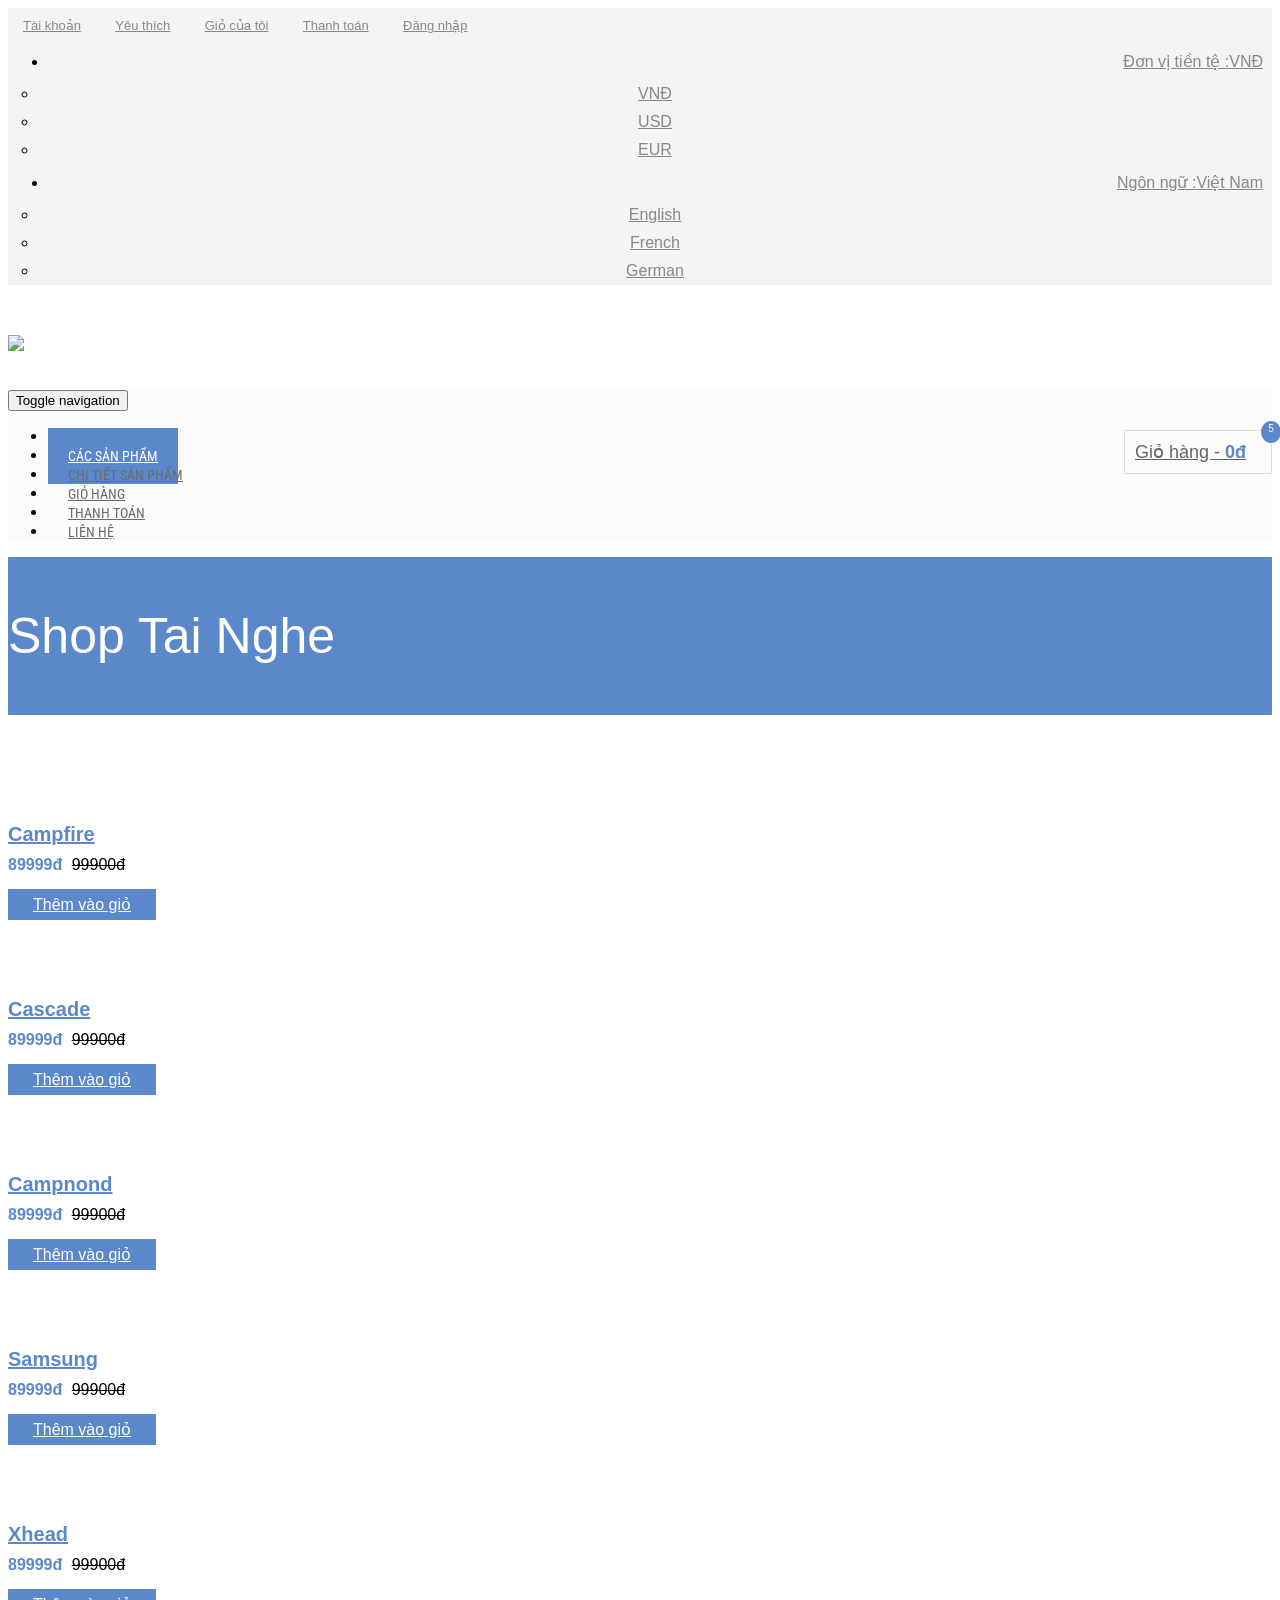
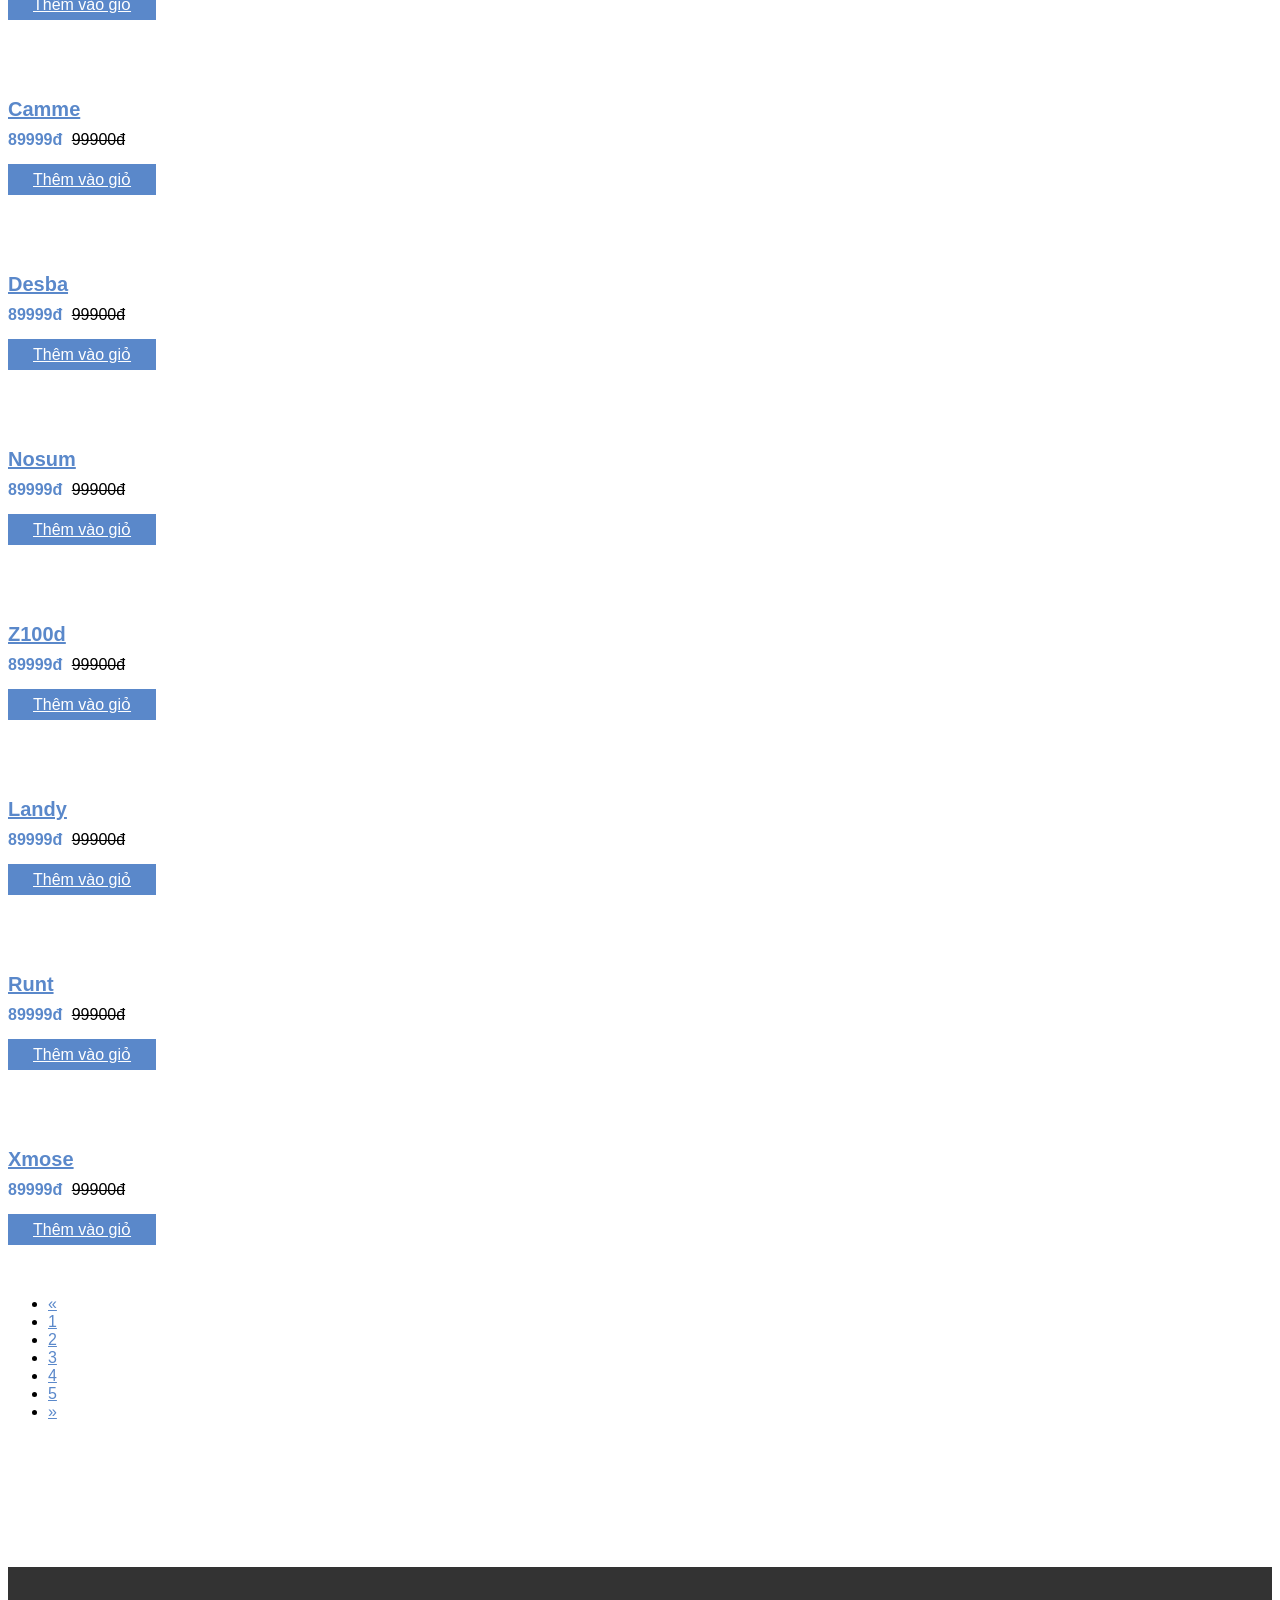
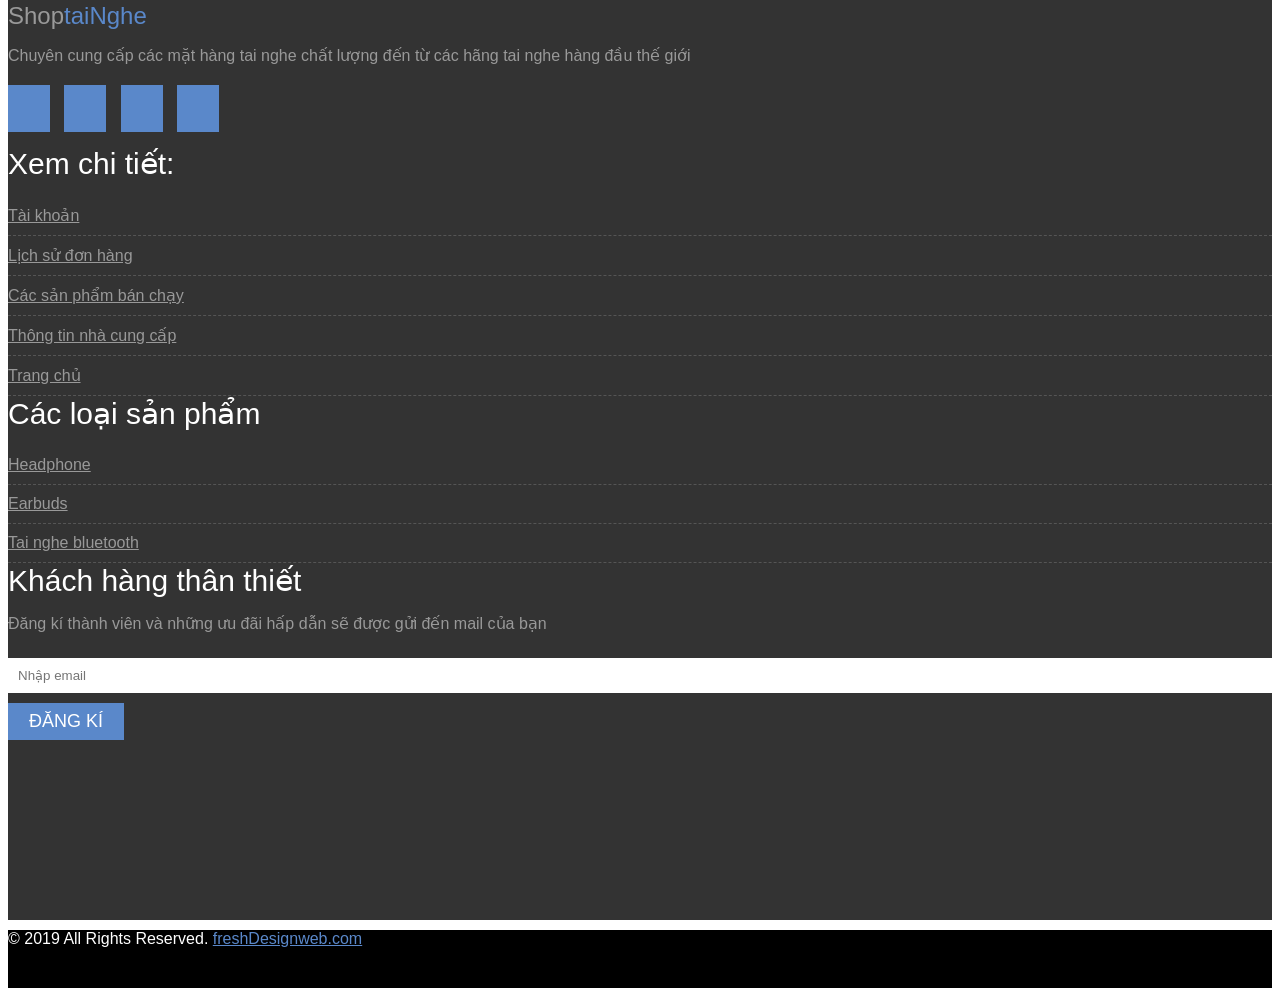
==== shop.html @ 5f7c7c18 "update name shop & create cartjs" ====
<!DOCTYPE html>
<!--
	ustora by freshdesignweb.com
	Twitter: https://twitter.com/freshdesignweb
	URL: https://www.freshdesignweb.com/ustora/
-->
<html lang="en">
  <head>
    <meta charset="utf-8">
    <meta http-equiv="X-UA-Compatible" content="IE=edge">
    <meta name="viewport" content="width=device-width, initial-scale=1">
    <title>Shop Tai Nghe</title>
    
    <!-- Google Fonts -->
    <link href='http://fonts.googleapis.com/css?family=Titillium+Web:400,200,300,700,600' rel='stylesheet' type='text/css'>
    <link href='http://fonts.googleapis.com/css?family=Roboto+Condensed:400,700,300' rel='stylesheet' type='text/css'>
    <link href='http://fonts.googleapis.com/css?family=Raleway:400,100' rel='stylesheet' type='text/css'>
    
    <!-- Bootstrap -->
    <link rel="stylesheet" href="css/bootstrap.min.css">
    
    <!-- Font Awesome -->
    <link rel="stylesheet" href="css/font-awesome.min.css">
    
    <!-- Custom CSS -->
    <link rel="stylesheet" href="css/owl.carousel.css">
    <link rel="stylesheet" href="style.css">
    <link rel="stylesheet" href="css/responsive.css">

    <!-- HTML5 shim and Respond.js for IE8 support of HTML5 elements and media queries -->
    <!-- WARNING: Respond.js doesn't work if you view the page via file:// -->
    <!--[if lt IE 9]>
      <script src="https://oss.maxcdn.com/html5shiv/3.7.2/html5shiv.min.js"></script>
      <script src="https://oss.maxcdn.com/respond/1.4.2/respond.min.js"></script>
    <[endif]-->
  </head>
  <body>
   
    <div class="header-area">
        <div class="container">
            <div class="row">
                <div class="col-md-8">
                    <div class="user-menu">
                        <ul>
                            <li><a href="#"><i class="fa fa-user"></i> Tài khoản</a></li>
                            <li><a href="#"><i class="fa fa-heart"></i>Yêu thích</a></li>
                            <li><a href="cart.html"><i class="fa fa-user"></i>Giỏ của tôi</a></li>
                            <li><a href="checkout.html"><i class="fa fa-user"></i> Thanh toán</a></li>
                            <li><a href="#"><i class="fa fa-user"></i> Đăng nhập</a></li>
                        </ul>
                    </div>
                </div>
                
                <div class="col-md-4">
                    <div class="header-right">
                        <ul class="list-unstyled list-inline">
                            <li class="dropdown dropdown-small">
                                <a data-toggle="dropdown" data-hover="dropdown" class="dropdown-toggle" href="#"><span class="key">Đơn vị tiền tệ :</span><span class="value">VNĐ </span><b class="caret"></b></a>
                                <ul class="dropdown-menu">
                                    <li><a href="#">VNĐ</a></li>
                                    <li><a href="#">USD</a></li>
                                    <li><a href="#">EUR</a></li>
                                </ul>
                            </li>

                            <li class="dropdown dropdown-small">
                                <a data-toggle="dropdown" data-hover="dropdown" class="dropdown-toggle" href="#"><span class="key">Ngôn ngữ :</span><span class="value">Việt Nam </span><b class="caret"></b></a>
                                <ul class="dropdown-menu">
                                    <li><a href="#">English</a></li>
                                    <li><a href="#">French</a></li>
                                    <li><a href="#">German</a></li>
                                </ul>
                            </li>
                        </ul>
                    </div>
                </div>
            </div>
        </div>
    </div> <!-- End header area -->
    
    <div class="site-branding-area">
        <div class="container">
            <div class="row">
                <div class="col-sm-6">
                    <div class="logo">
                        <h1><a href="./"><img src="img/logo.png"></a></h1>
                    </div>
                </div>
                
                <div class="col-sm-6">
                    <div class="shopping-item">
                        <a href="cart.html">Giỏ hàng - <span class="cart-amunt">0đ</span> <i class="fa fa-shopping-cart"></i> <span class="product-count">5</span></a>
                    </div>
                </div>
            </div>
        </div>
    </div> <!-- End site branding area -->
    
    <div class="mainmenu-area">
        <div class="container">
            <div class="row">
                <div class="navbar-header">
                    <button type="button" class="navbar-toggle" data-toggle="collapse" data-target=".navbar-collapse">
                        <span class="sr-only">Toggle navigation</span>
                        <span class="icon-bar"></span>
                        <span class="icon-bar"></span>
                        <span class="icon-bar"></span>
                    </button>
                </div> 
                <div class="navbar-collapse collapse">
                    <ul class="nav navbar-nav">
                        <li><a href="index.html">Trang chủ</a></li>
                        <li class="active"><a href="shop.html">Các sản phẩm</a></li>
                        <li><a href="single-product.html">Chi tiết Sản phẩm</a></li>
                        <li><a href="cart.html">Giỏ hàng</a></li>
                        <li><a href="checkout.html">Thanh toán</a></li>
                        <li><a href="contact.html">Liên hệ</a></li>
                    </ul>
                </div>  
            </div>
        </div>
    </div> <!-- End mainmenu area -->
    
    <div class="product-big-title-area">
        <div class="container">
            <div class="row">
                <div class="col-md-12">
                    <div class="product-bit-title text-center">
                        <h2>Shop Tai Nghe</h2>
                    </div>
                </div>
            </div>
        </div>
    </div>
    
    
    <div class="single-product-area">
        <div class="zigzag-bottom"></div>
        <div class="container">
            <div class="row">
                <div class="col-md-3 col-sm-6">
                    <div class="single-shop-product">
                        <div class="product-upper">
                            <img src="imgs/headphone2.jpg" alt="">
                        </div>
                        <h2><a href="">Campfire</a></h2>
                        <div class="product-carousel-price">
                            <ins>89999đ</ins> <del>99900đ</del>
                        </div>  
                        
                        <div class="product-option-shop">
                            <a class="add_to_cart_button" data-name="Campfire" data-price="89999" data-quantity="1" data-product_sku="" data-product_id="70" rel="nofollow" href="/canvas/shop/?add-to-cart=70">Thêm vào giỏ</a>
                        </div>                       
                    </div>
                </div>
                <div class="col-md-3 col-sm-6">
                    <div class="single-shop-product">
                        <div class="product-upper">
                            <img src="imgs/headphone1.jpg" alt="">
                        </div>
                        <h2><a href="">Cascade</a></h2>
                        <div class="product-carousel-price">
                            <ins>89999đ</ins> <del>99900đ</del>
                        </div>  
                        
                        <div class="product-option-shop">
                             <a class="add_to_cart_button" data-name="Cascade" data-price="89999" data-quantity="1" data-product_sku="" data-product_id="70" rel="nofollow" href="/canvas/shop/?add-to-cart=70">Thêm vào giỏ</a>
                        </div>                       
                    </div>
                </div>
                <div class="col-md-3 col-sm-6">
                    <div class="single-shop-product">
                        <div class="product-upper">
                            <img src="imgs/headphone3.jpg" alt="">
                        </div>
                        <h2><a href="">Campnond</a></h2>
                        <div class="product-carousel-price">
                            <ins>89999đ</ins> <del>99900đ</del>
                        </div>  
                        
                        <div class="product-option-shop">
                             <a class="add_to_cart_button" data-name="Campnond" data-price="89999" data-quantity="1" data-product_sku="" data-product_id="70" rel="nofollow" href="/canvas/shop/?add-to-cart=70">Thêm vào giỏ</a>
                        </div>                       
                    </div>
                </div>
                <div class="col-md-3 col-sm-6">
                    <div class="single-shop-product">
                        <div class="product-upper">
                            <img src="imgs/headphone4.jpg" alt="">
                        </div>
                        <h2><a href="">Samsung</a></h2>
                        <div class="product-carousel-price">
                            <ins>89999đ</ins> <del>99900đ</del>
                        </div>  
                        
                        <div class="product-option-shop">
                             <a class="add_to_cart_button" data-name="Samsung" data-price="89999" data-quantity="1" data-product_sku="" data-product_id="70" rel="nofollow" href="/canvas/shop/?add-to-cart=70">Thêm vào giỏ</a>
                        </div>                       
                    </div>
                </div>
                <div class="col-md-3 col-sm-6">
                    <div class="single-shop-product">
                        <div class="product-upper">
                            <img src="imgs/headphone2.jpg" alt="">
                        </div>
                        <h2><a href="">Xhead</a></h2>
                        <div class="product-carousel-price">
                            <ins>89999đ</ins> <del>99900đ</del>
                        </div>  
                        
                        <div class="product-option-shop">
                             <a class="add_to_cart_button" data-name="Xhead" data-price="89999" data-quantity="1" data-product_sku="" data-product_id="70" rel="nofollow" href="/canvas/shop/?add-to-cart=70">Thêm vào giỏ</a>
                        </div>                       
                    </div>
                </div>
                <div class="col-md-3 col-sm-6">
                    <div class="single-shop-product">
                        <div class="product-upper">
                            <img src="imgs/headphone1.jpg" alt="">
                        </div>
                        <h2><a href="">Camme</a></h2>
                        <div class="product-carousel-price">
                            <ins>89999đ</ins> <del>99900đ</del>
                        </div>  
                        
                        <div class="product-option-shop">
                             <a class="add_to_cart_button" data-name="Camme" data-price="89999" data-quantity="1" data-product_sku="" data-product_id="70" rel="nofollow" href="/canvas/shop/?add-to-cart=70">Thêm vào giỏ</a>
                        </div>                       
                    </div>
                </div>
                <div class="col-md-3 col-sm-6">
                    <div class="single-shop-product">
                        <div class="product-upper">
                            <img src="imgs/headphone3.jpg" alt="">
                        </div>
                        <h2><a href="">Desba</a></h2>
                        <div class="product-carousel-price">
                            <ins>89999đ</ins> <del>99900đ</del>
                        </div>  
                        
                        <div class="product-option-shop">
                             <a class="add_to_cart_button" data-name="Desba" data-price="89999" data-quantity="1" data-product_sku="" data-product_id="70" rel="nofollow" href="/canvas/shop/?add-to-cart=70">Thêm vào giỏ</a>
                        </div>                       
                    </div>
                </div>
                <div class="col-md-3 col-sm-6">
                    <div class="single-shop-product">
                        <div class="product-upper">
                            <img src="imgs/headphone4.jpg" alt="">
                        </div>
                        <h2><a href="">Nosum</a></h2>
                        <div class="product-carousel-price">
                            <ins>89999đ</ins> <del>99900đ</del>
                        </div>  
                        
                        <div class="product-option-shop">
                             <a class="add_to_cart_button" data-name="Nosum" data-price="89999" data-quantity="1" data-product_sku="" data-product_id="70" rel="nofollow" href="/canvas/shop/?add-to-cart=70">Thêm vào giỏ</a>
                        </div>                       
                    </div>
                </div>
                <div class="col-md-3 col-sm-6">
                    <div class="single-shop-product">
                        <div class="product-upper">
                            <img src="imgs/headphone2.jpg" alt="">
                        </div>
                        <h2><a href="">Z100d</a></h2>
                        <div class="product-carousel-price">
                            <ins>89999đ</ins> <del>99900đ</del>
                        </div>  
                        
                        <div class="product-option-shop">
                             <a class="add_to_cart_button" data-name="Z100d" data-price="89999" data-quantity="1" data-product_sku="" data-product_id="70" rel="nofollow" href="/canvas/shop/?add-to-cart=70">Thêm vào giỏ</a>
                        </div>                       
                    </div>
                </div>
                <div class="col-md-3 col-sm-6">
                    <div class="single-shop-product">
                        <div class="product-upper">
                            <img src="imgs/headphone1.jpg" alt="">
                        </div>
                        <h2><a href="">Landy</a></h2>
                        <div class="product-carousel-price">
                            <ins>89999đ</ins> <del>99900đ</del>
                        </div>  
                        
                        <div class="product-option-shop">
                             <a class="add_to_cart_button" data-name="Landy" data-price="89999" data-quantity="1" data-product_sku="" data-product_id="70" rel="nofollow" href="/canvas/shop/?add-to-cart=70">Thêm vào giỏ</a>
                        </div>                       
                    </div>
                </div>
                <div class="col-md-3 col-sm-6">
                    <div class="single-shop-product">
                        <div class="product-upper">
                            <img src="imgs/headphone3.jpg" alt="">
                        </div>
                        <h2><a href="">Runt</a></h2>
                        <div class="product-carousel-price">
                            <ins>89999đ</ins> <del>99900đ</del>
                        </div>  
                        
                        <div class="product-option-shop">
                             <a class="add_to_cart_button" data-name="Runt" data-price="89999" data-quantity="1" data-product_sku="" data-product_id="70" rel="nofollow" href="/canvas/shop/?add-to-cart=70">Thêm vào giỏ</a>
                        </div>                       
                    </div>
                </div>
                <div class="col-md-3 col-sm-6">
                    <div class="single-shop-product">
                        <div class="product-upper">
                            <img src="imgs/headphone4.jpg" alt="">
                        </div>
                        <h2><a href="">Xmose</a></h2>
                        <div class="product-carousel-price">
                            <ins>89999đ</ins> <del>99900đ</del>
                        </div>  
                        
                        <div class="product-option-shop">
                             <a class="add_to_cart_button" data-name="Xmose" data-price="89999" data-quantity="1" data-product_sku="" data-product_id="70" rel="nofollow" href="/canvas/shop/?add-to-cart=70">Thêm vào giỏ</a>
                        </div>                       
                    </div>
                </div>
            </div>
            
            <div class="row">
                <div class="col-md-12">
                    <div class="product-pagination text-center">
                        <nav>
                          <ul class="pagination">
                            <li>
                              <a href="#" aria-label="Previous">
                                <span aria-hidden="true">&laquo;</span>
                              </a>
                            </li>
                            <li><a href="#">1</a></li>
                            <li><a href="#">2</a></li>
                            <li><a href="#">3</a></li>
                            <li><a href="#">4</a></li>
                            <li><a href="#">5</a></li>
                            <li>
                              <a href="#" aria-label="Next">
                                <span aria-hidden="true">&raquo;</span>
                              </a>
                            </li>
                          </ul>
                        </nav>                        
                    </div>
                </div>
            </div>
        </div>
    </div>


    <div class="footer-top-area">
        <div class="zigzag-bottom"></div>
        <div class="container">
            <div class="row">
                <div class="col-md-3 col-sm-6">
                    <div class="footer-about-us">
                        <h2>Shop<span>taiNghe</span></h2>
                        <p>Chuyên cung cấp các mặt hàng tai nghe chất lượng đến từ các hãng tai nghe hàng đầu thế giới</p>
                        <div class="footer-social">
                            <a href="#" target="_blank"><i class="fa fa-facebook"></i></a>
                            <a href="#" target="_blank"><i class="fa fa-twitter"></i></a>
                            <a href="#" target="_blank"><i class="fa fa-youtube"></i></a>
                            <a href="#" target="_blank"><i class="fa fa-linkedin"></i></a>
                        </div>
                    </div>
                </div>
                
                <div class="col-md-3 col-sm-6">
                    <div class="footer-menu">
                        <h2 class="footer-wid-title">Xem chi tiết: </h2>
                        <ul>
                            <li><a href="#">Tài khoản</a></li>
                            <li><a href="#">Lịch sử đơn hàng</a></li>
                            <li><a href="#">Các sản phẩm bán chạy</a></li>
                            <li><a href="#">Thông tin nhà cung cấp</a></li>
                            <li><a href="#">Trang chủ</a></li>
                        </ul>                        
                    </div>
                </div>
                
                <div class="col-md-3 col-sm-6">
                    <div class="footer-menu">
                        <h2 class="footer-wid-title">Các loại sản phẩm</h2>
                        <ul>
                            <li><a href="#">Headphone</a></li>
                            <li><a href="#">Earbuds</a></li> 
                            <li><a href="">Tai nghe bluetooth</a></li>                           
                        </ul>                        
                    </div>
                </div>
                
                <div class="col-md-3 col-sm-6">
                    <div class="footer-newsletter">
                        <h2 class="footer-wid-title">Khách hàng thân thiết</h2>
                        <p>Đăng kí thành viên và những ưu đãi hấp dẫn sẽ được gửi đến mail của bạn</p>
                        <div class="newsletter-form">
                            <form action="#">
                                <input type="email" placeholder="Nhập email">
                                <input type="submit" value="Đăng kí">
                            </form>
                        </div>
                    </div>
                </div>
            </div>
        </div>
    </div> <!-- End footer top area -->
    
    <div class="footer-bottom-area">
        <div class="container">
            <div class="row">
                <div class="col-md-8">
                    <div class="copyright">
                       <p>&copy; 2019 All Rights Reserved. <a href="http://www.freshdesignweb.com" target="_blank">freshDesignweb.com</a></p>
                    </div>
                </div>
                
                <div class="col-md-4">
                    <div class="footer-card-icon">
                        <i class="fa fa-cc-discover"></i>
                        <i class="fa fa-cc-mastercard"></i>
                        <i class="fa fa-cc-paypal"></i>
                        <i class="fa fa-cc-visa"></i>
                    </div>
                </div>
            </div>
        </div>
    </div>
   
    <!-- Latest jQuery form server -->
    <script src="https://code.jquery.com/jquery.min.js"></script>
    
    <!-- Bootstrap JS form CDN -->
    <script src="http://maxcdn.bootstrapcdn.com/bootstrap/3.2.0/js/bootstrap.min.js"></script>
    
    <!-- jQuery sticky menu -->
    <script src="js/owl.carousel.min.js"></script>
    <script src="js/jquery.sticky.js"></script>
    
    <!-- jQuery easing -->
    <script src="js/jquery.easing.1.3.min.js"></script>
    
    <!-- Main Script -->
    <script src="js/main.js"></script>
     <script src="js/shopcart.js"></script>
  </body>
</html>
---- style.css ----
.floatleft { float: left }
.floatright { float: right }
.alignleft {
    float: left;
    margin-right: 15px;
}
.alignright {
    float: right;
    margin-left: 15px;
}
.aligncenter {
    display: block;
    margin: 0 auto 15px;
}
a:focus { outline: 0px solid }
img {
    max-width: 100%;
    height: auto;
}
.fix { overflow: hidden }
h1,
h2,
h3,
h4,
h5,
h6 {
    margin: 0 0 15px;
}
body { font-family:Arial, Helvetica, sans-serif; }



.header-area {
    background: none repeat scroll 0 0 #f4f4f4;
}
.header-area a {
    color: #888;
}
.user-menu ul {
    list-style: outside none none;
    margin: 0;
    padding: 0;
}
.user-menu li {
    display: inline-block;
}
.user-menu li a {
    display: block;
    font-size: 13px;
    margin-right: 5px;
    padding: 10px;
}
.user-menu li a i.fa {
    margin-right: 5px;
}
.header-right ul.list-inline {
    margin: 0;
    text-align: right;
}
.header-right ul.list-inline li a {
    display: block;
    padding: 9px;
}
.header-right ul.list-inline li ul a {
    padding: 5px 15px;
}
.header-right ul.list-inline li ul {
    border: medium none;
    border-radius: 0;
    left: 50%;
    margin-left: -50px;
    min-width: 100px;
    text-align: center;
}

.mainmenu-area {background: none repeat scroll 0 0 #fbfbfb;
font-family: "Roboto Condensed",sans-serif;
text-transform: uppercase;
width: 100%;
z-index: 999;}



.logo h1 {
    font-size: 40px;
    margin: 30px 0;font-weight: 400;
}
.logo h1 a {
    color: #999;
}
.logo h1 a:hover {text-decoration: none;opacity: .7}
.logo h1 a span {
    color: #5a88ca;
}
.shopping-item {
    border: 1px solid #ddd;
    float: right;
    font-size: 18px;
    margin-top: 40px;
    padding: 10px;
    position: relative;
}
.shopping-item a {
    color: #666;
}
.cart-amunt {
    color: #5a88ca;
    font-weight: 700;
}
.product-count {
    background: none repeat scroll 0 0 #5a88ca;
    border-radius: 50%;
    color: #fff;
    display: inline-block;
    font-size: 10px;
    height: 20px;
    padding-top: 2px;
    position: absolute;
    right: -10px;
    text-align: center;
    top: -10px;
    width: 20px;
}
.shopping-item i.fa {
    margin-left: 15px;
}


.shopping-item:hover {
    background: none repeat scroll 0 0 #5a88ca;
    border-color: #5a88ca;
}
.shopping-item:hover a {
    color: #fff;text-decoration: none
}
.shopping-item:hover .cart-amunt {
    color: #fff;
}
.shopping-item:hover .product-count {
    background: none repeat scroll 0 0 #000;
}


.mainmenu-area ul.navbar-nav li a {
    color: #6e6a6a;
    font-size: 14px;
    padding: 20px;
}

.mainmenu-area ul.navbar-nav li:hover a, .mainmenu-area ul.navbar-nav li.active a {background: #5a88ca; color:#FFF;}
.mainmenu-area .nav > li > a:focus {color: #FFF;}

.slider-area { width:80%; position:relative; margin:0 auto; padding:5px;}
/*-------------------------
[9. Block slider]
---------------------------*/
.block-slider{
	border:none;
	width: 100%;
}
.block-slider ul li{
	list-style: none;
}
.block-slider .bx-pager{
	display: none;
}
.block-slider .bx-prev,
.block-slider .bx-next{
	width: 32px;
	height: 32px;
	border: 1px solid #eaeaea;
	text-align: center;
	display: block;
	border-radius: 50%;
	font-size: 30px;
	position: absolute;
	top: 50%;
	-ms-transform: translateY(-50%);
	-webkit-transform: translateY(-50%);
	transform: translateY(-50%);
	line-height: 29px;
	-moz-transition: all 0.45s ease;
	-webkit-transition: all 0.45s ease;
	-o-transition: all 0.45s ease;
	-ms-transition: all 0.45s ease;
	transition: all 0.45s ease;
}
.block-slider img{
	width: 100%;
	height: auto;
}
.block-slider .bx-prev{
	left: 0px;
	padding-right: 3px;
}
.block-slider .bx-next{
	right: 0px;
	padding-left: 3px;
}
.block-slider:hover .bx-prev{
	left: 10px;
}
.block-slider:hover .bx-next{
	right: 10px;
}
.block-slider .bx-prev:hover,
.block-slider .bx-next:hover{
	background: #5a88ca;
	color: #fff;
	border-color: #5a88ca;
}

/*------------------
[4. Slidershow]
------------------*/

.block-slider .bx-pager{
	display: block;
    text-align: center;
}
.block-slider .bx-pager-item{
	width: 15px;
	height: 15px;
	background: #fff;
	font-size: 0;
	display: inline-block;
	border-radius: 50%;
	margin: 0 3px;
}
.block-slider .bx-pager-item a{
	width: 100%;
	height: 100%;
	background: #999;
	display: block;
	border-radius: 50%;
}
.block-slider .bx-pager-item a.active{
	background: #1bd172;
}
.block-slider .caption-group{
	position: absolute;
    top: 26%;
    right: 16%;
}
.block-slider .caption-group .title{
	margin: 0;
}
.block-slider .caption-group .subtitle{
	margin: 0;
	margin-top: 5px;
}
.block-slider .caption-group .button-radius{
	margin-top: 27px;
}
.block-slider .caption-group .primary{
	color: #1bd172;
}
.block-slider .caption-group .caption{

}

/*----------------------
[10. Block top seller ]
------------------------*/
.button-radius{
  position: relative;
  border: 1px solid #eaeaea;
  padding: 1px;
  min-height: 34px;
  background: #fff;
  display: inline-block;
  width: auto;
  line-height: 30px;
  padding-left: 40px;
  padding-right: 20px;
  margin: 0;
  color: #666666;
  -webkit-border-radius: 17px;
  -moz-border-radius: 17px;
  border-radius: 17px;
  -webkit-transition: all 1s ease;
  -moz-transition: all 1s ease;
  -o-transition: all 1s ease;
  -ms-transition: all 1s ease;
  transition: all 1s ease;
  margin-top: 10px;
  font-size: 14px;
}
.button-radius .icon{
  -webkit-transition: all 1s ease-out;
  -moz-transition: all 1s ease-out;
  -o-transition: all 1s ease-out;
  -ms-transition: all 1s ease-out;
  transition: all 1s ease-out;
  position: absolute;
  left: 2%;
  top: 2px;
  overflow: hidden;
}

.button-radius .icon:before{
  font-family: 'FontAwesome';
  content: "\f105";
  font-size: 14px;
  color: #fff;
  width: 28px;
  height: 28px;
  background-color: #5a88ca;
  border-radius: 90%;
  text-align: center;
  line-height: 26px;
  float: left;
  -webkit-transition: all 1s ease-out;
  -moz-transition: all 1s ease-out;
  -o-transition: all 1s ease-out;
  -ms-transition: all 1s ease-out;
  transition: all 1s ease-out;
}

.button-radius.white{
  border-color: #fff;
  color: #fff;
  background: transparent;
}
.button-radius.white .icon:before{
  background: #fff;
  color: #333;
}

.button-radius:hover .icon{
  left: 100%;
  margin-left: -30px;
}
.button-radius:hover{
  padding-left: 20px;
  padding-right: 40px;
}

.promo-area {
  background:#fbfbfb;
  color: #fff;
  padding: 40px 0 40px;
}

.brands-area {
  border-top:1px solid #e5e5e5;
  border-bottom:1px solid #e5e5e5;
  color: #fff;
  padding: 20px 0 20px;
}

.promo-area .zigzag-bottom, .brands-area .zigzag-bottom{background: #f4f4f4}
.single-promo {
    font-size: 25px;
    font-weight: 200;
    padding: 20px 10px;
    text-align: center;
}
.single-promo i {
  font-size: 50px;
}

.single-promo:hover {color: #fff;background: #222;}
.promo1 { background:#5a88ca;}
.promo2 { background:#ffd900;}
.promo3 { background:#fa8072;}
.promo4 { background:#4abebd;}
.section-title {
  font-size: 50px;
  font-weight: 100;
  margin-bottom: 50px;
  text-align: center;
}


.product-f-image {
    position: relative;
}
.product-hover {
    height: 100%;
    left: 0;
    position: absolute;
    top: 0;
    width: 100%;overflow: hidden;border: 1px solid #ddd;
}
.product-hover:after {
  background: none repeat scroll 0 0 #000;
  content: "";
  height: 100%;
  left: -100%;
  opacity: 0.6;
  position: absolute;
  top: 0;
  width: 100%;transition: .4s;
}
.product-hover a {
    background: none repeat scroll 0 0 #5a88ca;
    border-radius: 5px;
    color: #fff;
    display: block;
    font-size: 16px;
    left: 10%;
    margin: 0;
    padding: 10px;
    position: absolute;
    text-align: center;
    text-transform: uppercase;
    border: 1px solid #5a88ca;
    width: 80%;z-index: 99;transition: .4s;
}
.product-hover a:hover {
  background: #000;
  text-decoration: none;border-color: #444;
}
.product-carousel-price ins {
  color: #5a88ca;
  font-weight: 700;
  margin-right: 5px;
  text-decoration: none;
}
.product-hover a i.fa {
    margin-right: 5px;
}
.product-hover a.add-to-cart-link {top: -25%;}
.product-hover a.view-details-link { bottom: -25%;}
.single-product h2 {
    font-size: 18px;
    line-height: 25px;
    margin-bottom: 10px;
    margin-top: 15px;
}


.single-product h2 a {
    color: #222;
}
.single-product p {
    color: #5a88ca;
    font-weight: 700;
}

.single-product {
  overflow: hidden;
}
.single-product:hover {}
.single-product:hover .product-hover a.add-to-cart-link {top: 32%;}
.single-product:hover .product-hover a.view-details-link {bottom: 32%;}
.single-product:hover .product-hover:after{left: 0}


.product-carousel {
  padding-top: 40px;
}
.latest-product .owl-nav {
  position: absolute;
  right: 0;
  top: 0;
}

.latest-product .owl-nav div, .related-products-wrapper .owl-nav div {
  background:#fa8072;
  color:#FFF;
  display: inline-block;
  margin-left: 15px;
  padding: 1px 10px;
}
.latest-product .owl-nav div:hover, .brand-wrapper .owl-nav div:hover, .related-products-wrapper .owl-nav div:hover {color: #FFF; background:#f95f5f;}
.brand-list {padding-top: 40px;}
.brand-list .owl-nav {
  position: absolute;
  right: 0;
  top: 0;
}
.brand-wrapper .owl-nav div {
  border: 1px solid #fff;
  color: #fff;
  display: inline-block;
  margin-left: 15px;
  padding: 1px 10px;
}

.brand-wrapper .owl-nav div {
  background:#fa8072;
  color:#FFF;
  display: inline-block;
  margin-left: 15px;
  padding: 1px 10px;
}

.maincontent-area {padding-bottom: 50px; padding-top:20px;}

.product-wid-title {
  
  font-size: 30px;
  font-weight: 100;
  margin-bottom: 40px;
}


.single-wid-product {
    margin-bottom: 31px;
    overflow: hidden;
}
.product-thumb {
    float: left;
    height: 90px;
    margin-right: 15px;
    width: 100px;
}
.single-wid-product h2 {
    font-size: 14px;
    margin-bottom: 12px;
}
.product-wid-rating {
    color: #ffc808;
    margin-bottom: 10px;
}
.product-wid-price ins {
    color: #5a88ca;
    font-weight: 700;
    margin-right: 10px;
    text-decoration: none;
}
.single-wid-product h2 a {
    color: #222;
}
.single-wid-product h2 a:hover, .single-product h2 a:hover {
    color: #5a88ca;
}
.wid-view-more {
    background: none repeat scroll 0 0 #5a88ca;
    color: #fff;
    padding: 3px 15px;
    position: absolute;
    right: 10px;
    top: 3px;
}
.wid-view-more:hover {color: #fff;background-color: #222;text-decoration: none}
.single-product-widget {
    position: relative;
}
.product-widget-area {
  padding-bottom: 30px;
  padding-top: 30px;
}
.product-widget-area .zigzag-bottom{background: #f4f4f4;}
.footer-top-area .zigzag-bottom{background: #f4f4f4}
.footer-top-area {background: none repeat scroll 0 0 #333;
color: #999;
padding: 35px 0 180px;}


.footer-bottom-area {background: #000;color: #fff}
.footer-about-us span {
  color: #5a88ca;
}
.footer-wid-title {
  
  font-size: 30px;
  font-weight: 100;color: #fff
}

.footer-about-us h2 {
  font-weight: 200;
}
.footer-menu ul {
    list-style: outside none none;
    margin: 0;
    padding: 0;
}
.footer-menu ul li {
    border-bottom: 1px dashed #555;
    padding: 5px 0;
}
.footer-menu a {
    display: block;
    padding: 5px 0;color: #999
}


.footer-social a {
  background: none repeat scroll 0 0 #5a88ca;
  color: #fff;
  display: inline-block;
  font-size: 20px;
  height: 40px;
  margin-bottom: 10px;
  margin-right: 10px;
  padding-top: 5px;
  text-align: center;
  width: 40px;border: 1px solid #5a88ca;
}

.footer-social a:hover {background-color: #222;border-color: #666}

.footer-social {margin-top: 20px}


.newsletter-form input[type="email"] {
    background: none repeat scroll 0 0 #fff;
    border: medium none;
    margin-bottom: 10px;
    padding: 10px;
    width: 100%;
}
.newsletter-form input[type="submit"] {
    background: none repeat scroll 0 0 #5a88ca;
    border: medium none;
    color: #fff;
    display: inline-block;
    font-size: 18px;
    padding: 7px 20px;
    text-transform: uppercase;border: 1px solid #5a88ca;
}
.newsletter-form input[type="submit"]:hover {background: #222;border-color: #666}
.newsletter-form {
    margin-top: 25px;
}
a {color: #5a88ca}
a:hover, a:focus {color: #17a78b}
.footer-bottom-area {
  background: none repeat scroll 0 0 #000;
  color: #fff;
  padding-bottom: 40px;
}


.slide-bulletz {
    bottom: 30px;
    left: 0;
    position: absolute;
    text-align: center;
    width: 100%;
    z-index: 99;
}
ol.slide-indicators {
left: inherit;
list-style: outside none none;
margin: 0;
padding: 0;
position: relative;
width: 100%;
}
ol.slide-indicators li {
background: none repeat scroll 0 0 #222;
border: medium none;
border-radius: 0;
cursor: pointer;
display: inline-block;
height: 10px;
margin: 0 0 0 5px;
width: 10px;
}
ol.slide-indicators li.active {
background: none repeat scroll 0 0 #fff;
height: 10px;
margin: 0 0 0 5px;
width: 10px;
}


.carousel.carousel-fade .item { transition: opacity 1s ease-in-out }
.carousel.carousel-fade .active.left,
.carousel.carousel-fade .active.right {
    left: 0;
    z-index: 2;
    opacity: 0;
    filter: alpha(opacity=0);
}

.footer-card-icon {
  font-size: 30px;
  text-align: right;
}

.copyright > p {
  margin: 10px 0 0;
}

.product-big-title-area {background: url(img/crossword.png) repeat scroll 0 0 #5a88ca}

.product-bit-title h2 {
  
  font-size: 50px;
  font-weight: 200;
  margin: 0;
  padding: 50px 0;color: #fff;
}

.single-product-area .zigzag-bottom {background-color: #f4f4f4}

.single-product-area {
  padding: 80px 0 130px;
}





.sidebar-title {
    color: #fead53;
    font-size: 25px;
    margin-bottom: 30px;
    text-transform: uppercase;
}
.single-sidebar {
    margin-bottom: 50px;
}
input[type="text"], input[type="password"], input[type="email"], textarea {
    border: 1px solid #ddd;
    padding: 10px;
}
input[type="submit"], button[type=submit] {
    background: none repeat scroll 0 0 #5a88ca;
    border: medium none;
    color: #fff;
    padding: 11px 20px;
    text-transform: uppercase;
}
input[type="submit"]:hover, button[type=submit]:hover {background-color: #222}
.single-sidebar input[type="text"] {
    margin-bottom: 10px;
    width: 100%;
}
.thubmnail-recent {
    margin-bottom: 30px;
    overflow: hidden;
}
.recent-thumb {
    float: left;
    height: auto;
    margin-right: 15px;
    width: 63px;
}
.thubmnail-recent > h2 {
    font-size: 20px;
    margin-bottom: 10px;
}
.thubmnail-recent > h2 a {
    color: #222;
}
.product-sidebar-price > ins {
    color: #5a88ca;
    font-weight: 700;
    margin-right: 10px;
    text-decoration: none;
}
.single-sidebar > ul {
    list-style: outside none none;
    margin: 0;
    padding: 0;
}
.single-sidebar li {
    border-bottom: 1px solid #f1f1f1;
    padding: 10px 0;
}
.single-sidebar a {
    display: block;
}
.product-breadcroumb {
    margin-bottom: 20px;
}
.product-breadcroumb > a {
    margin-right: 31px;
    position: relative;
}
.product-breadcroumb > a::before {
    content: "/";
    position: absolute;
    right: -20px;
    top: 2px;
}
.product-breadcroumb > a:last-child::before {
    display: none;
}
.product-main-img {
    margin-bottom: 20px;
}
.product-gallery {
    margin-bottom: 25px;
    margin-left: -15px;
    overflow: hidden;
}
.product-gallery img {
    height: auto;
    margin-left: 15px;
    width: 76px;
}
.product-name {
    font-size: 25px;
    margin-bottom: 20px;
}
.product-inner-price {
    margin-bottom: 25px;
}
.product-inner-price > ins {
    color: #5a88ca;
    font-weight: 700;
    margin-right: 10px;
    text-decoration: none;
}
.quantity {
    float: left;
    margin-right: 15px;
}
.quantity input[type="number"] {
    border: 1px solid #5a88ca;
    padding: 5px;
    width: 50px;
}
.add_to_cart_button {
    background: none repeat scroll 0 0 #5a88ca;
    border: medium none;
    color: #fff;
    padding: 6px 25px;display: inline-block
}
.add_to_cart_button:hover {background-color: #222;color: #fff;text-decoration: none}
form.cart {
    margin-bottom: 25px;
}
.product-inner-category {
    margin-bottom: 30px;
}
.product-tab {
    border-bottom: 1px solid #ddd;
    list-style: outside none none;
    margin: 0 0 30px;
    padding: 0;
    text-align: center;
}
.product-tab li {
    display: inline-block;
}
.product-tab li.active {
    background: none repeat scroll 0 0 #5a88ca;
}
.product-tab li.active a {
    color: #fff;
}
.product-tab li a {
    color: #222;
    display: block;
    font-size: 16px;
    padding: 10px 30px;
}
.product-tab li a:hover {
    text-decoration: none;
}
.product-tab li a:focus {
    text-decoration: none;
}
.tab-content h2 {
    font-size: 20px;
}
.tab-content {
    margin-bottom: 30px;
}
.submit-review label {
    display: block;
}
.submit-review input[type="text"], .submit-review input[type="email"], .submit-review textarea {
    margin-bottom: 20px;
    width: 100%;
}
.rating-chooser {
    margin-bottom: 30px;
}
.rating-chooser p {
    font-weight: 700;
}
.rating-wrap-post {
    font-size: 20px;
}

.submit-review textarea {
    height: 105px;
}

.related-products-wrapper {
  margin-top: 30px;
}
.related-products-title {color: #feae52;
font-size: 25px;
margin-bottom: 30px;
text-transform: uppercase;}

.related-products-wrapper .owl-nav {
  position: absolute;
  right: 0;
  top: -56px;
}



table.shop_table {
    border-bottom: 1px solid #ddd;
    border-right: 1px solid #ddd;
    margin-bottom: 50px;
    width: 100%;
}
table.shop_table th, table.shop_table td {
    border-left: 1px solid #ddd;
    border-top: 1px solid #ddd;
    padding: 15px;
    text-align: center;
}
table.shop_table th {
    background: none repeat scroll 0 0 #f4f4f4;
    font-size: 15px;
    text-transform: uppercase;
}
td.product-thumbnail img {
    height: auto;
    width: 70px;
}
td.product-name {
    font-size: 18px;
}
div.quantity input.plus, div.quantity input.minus {
    background: none repeat scroll 0 0 #5a88ca;
    border: medium none;
    color: #fff;
    height: 25px;
    line-height: 15px;
    width: 25px;
}
td.product-quantity div.quantity {
    float: none;
    margin: 0;
}
td.actions div.coupon {
    float: left;
}
.cart-collaterals {
    overflow: hidden;
}
.cross-sells {
    float: left;
    margin-right: 3%;
    width: 57%;
}
.cart_totals {
    float: right;
    margin-bottom: 50px;
    width: 40%;
}
.cart-collaterals h2 {
    color: #5a88ca;
    font-size: 25px;
    margin-bottom: 25px;
    text-transform: uppercase;
}
div.cart-collaterals ul.products {
    list-style: outside none none;
    margin: 0 0 0 -30px;
    padding: 0;
}
div.cart-collaterals ul.products li.product {
    float: left;
    margin-left: 30px;
    position: relative;
    width: 198px;
}
.cart_totals table {
    border-bottom: 1px solid #ddd;
    border-right: 1px solid #ddd;
    width: 100%;
}
.cart_totals table th, .cart_totals table td {
    border-left: 1px solid #ddd;
    border-top: 1px solid #ddd;
    padding: 10px;
}
.cart_totals table th {
    background: none repeat scroll 0 0 #f4f4f4;
}
.onsale {
}
div.cart-collaterals ul.products li.product .onsale {
    background: none repeat scroll 0 0 #5a88ca;
    color: #fff;
    padding: 5px 10px;
    position: absolute;
    right: 0;
}
div.cart-collaterals ul.products li.product h3 {
    color: #333;
    font-size: 20px;
    margin-top: 15px;
}
div.cart-collaterals ul.products li.product .price {
    color: #333;
    display: block;
    margin-bottom: 10px;
    overflow: hidden;
}
.price > ins {
}
div.cart-collaterals ul.products li.product .price ins {
    color: #5a88ca;
    font-weight: 700;
    margin-left: 10px;
    text-decoration: none;
}



.woocommerce-info {
    background: none repeat scroll 0 0 #f4f4f4;
    font-size: 18px;
    margin-bottom: 20px;
    padding: 15px;
}
.col2-set {
    margin-left: -30px;
    overflow: hidden;
}
.col-1, .col-2 {
    float: left;
    margin-left: 30px;
    width: 360px;
}
#customer_details label {
    display: block;
    margin: 0 0 5px;
}
#customer_details input[type="text"], #customer_details textarea, .shipping_calculator input[type=text] {
    margin-bottom: 10px;
    width: 100%;
}
#customer_details h3 {
    color: #5a88ca;
    font-size: 20px;
    text-transform: uppercase;
}
.create-account {
    background: none repeat scroll 0 0 #f4f4f4;
    margin-bottom: 50px;
    padding: 15px;
}
#order_review_heading {
    color: #5a88ca;
    font-size: 20px;
    text-transform: uppercase;
}
#payment ul.payment_methods {
    list-style: outside none none;
    margin: 0 0 30px;
    padding: 0;
}
#payment ul.payment_methods li {
    margin-bottom: 15px;
}
a.about_paypal {
    font-size: 12px;
    margin-left: 15px;
}


#customer_details select, .shipping_calculator select {
  border: 1px solid #ddd;
  margin-bottom: 15px;
  padding: 10px;
  width: 100%;
}


table.shop_table td.product-remove a {
  display: inline-block;
  padding: 0 5px 2px;
  text-transform: uppercase;
}


table.shop_table td.product-remove a:hover {color: #fff;background: red;text-decoration: none}
table.shop_table td.product-name a{color: #222;}
table.shop_table td.product-name a:hover {color: #5a88ca;text-decoration: none}
div.quantity input.plus:hover, div.quantity input.minus:hover {background-color: #222}
div.cart-collaterals ul.products li.product a:hover h3 {color: #5a88ca}
div.cart-collaterals ul.products li.product a:hover {text-decoration: none}

div.cart-collaterals ul.products li.product:hover .add_to_cart_button{background-color: #222}


.cart-collaterals .shipping_calculator {
  float: right;
  width: 40%;
}


#login-form-wrap, #coupon-collapse-wrap {
    background: none repeat scroll 0 0 #f4f4f4;
    margin-bottom: 30px;
    padding: 25px;
}
#login-form-wrap label {
    display: block;
    margin-bottom: 5px;
}
#login-form-wrap input[type="text"], #login-form-wrap input[type="password"] {
    margin-bottom: 10px;
    width: 250px;
}
#login-form-wrap input[type="submit"] {
    margin-bottom: 15px;
}



.single-shop-product h2 {
    font-size: 20px;
    margin: 10px 0;
}
.product-option-shop {
    margin-top: 15px;
}

.single-shop-product {margin-bottom: 50px}

.pagination > li > a, .pagination > li > span {
  color: #5a88ca;
}


/*//////////////////////////////////////////////////////////////////
[ Contact 1 ]*/

.contact1 {
  width: 100%;
  min-height: 100%;
  padding: 15px;

  background: #009bff;
  background: -webkit-linear-gradient(left, #0072ff, #00c6ff);
  background: -o-linear-gradient(left, #0072ff, #00c6ff);
  background: -moz-linear-gradient(left, #0072ff, #00c6ff);
  background: linear-gradient(left, #0072ff, #00c6ff);

  display: -webkit-box;
  display: -webkit-flex;
  display: -moz-box;
  display: -ms-flexbox;
  display: flex;
  flex-wrap: wrap;
  justify-content: center;
  align-items: center;
}

.container-contact1 {
  width: 1163px;
  background: #fff;
  border-radius: 10px;
  overflow: hidden;

  display: -webkit-box;
  display: -webkit-flex;
  display: -moz-box;
  display: -ms-flexbox;
  display: flex;
  flex-wrap: wrap;
  justify-content: space-between;
  align-items: center;

  padding: 90px 130px 88px 148px;
}

/*------------------------------------------------------------------
[  ]*/
.contact1-pic {
  width: 296px;
}

.contact1-pic img {
  max-width: 100%;
}


/*------------------------------------------------------------------
[  ]*/
.contact1-form {
  width: 390px;
}

.contact1-form-title {
  display: block;
  font-family: Montserrat-ExtraBold;
  font-size: 24px;
  color: #333333;
  line-height: 1.2;
  text-align: center;
  padding-bottom: 44px;
}

input.input1 {
  height: 50px;
  border-radius: 25px;
  padding: 0 30px;
}
input.input1 + .shadow-input1 {
  border-radius: 25px;
}

textarea.input1 {
  min-height: 150px;
  border-radius: 25px;
  padding: 12px 30px;
}
textarea.input1 + .shadow-input1 {
  border-radius: 25px;
}

/*---------------------------------------------*/
.wrap-input1 {
  position: relative;
  width: 100%;
  z-index: 1;
  margin-bottom: 20px;
}

.input1 {
  display: block;
  width: 100%;
  background: #e6e6e6;
  font-family: Montserrat-Bold;
  font-size: 15px;
  line-height: 1.5;
  color: #666666;
}

.shadow-input1 {
  content: '';
  display: block;
  position: absolute;
  bottom: 0;
  left: 0;
  z-index: -1;
  width: 100%;
  height: 100%;
  box-shadow: 0px 0px 0px 0px;
  color: rgba(87,184,70, 0.5);
}

.input1:focus + .shadow-input1 {
  -webkit-animation: anim-shadow 0.5s ease-in-out forwards;
  animation: anim-shadow 0.5s ease-in-out forwards;
}

@-webkit-keyframes anim-shadow {
  to {
    box-shadow: 0px 0px 80px 30px;
    opacity: 0;
  }
}

@keyframes anim-shadow {
  to {
    box-shadow: 0px 0px 80px 30px;
    opacity: 0;
  }
}

/*---------------------------------------------*/
.container-contact1-form-btn {
  display: -webkit-box;
  display: -webkit-flex;
  display: -moz-box;
  display: -ms-flexbox;
  display: flex;
  flex-wrap: wrap;
  justify-content: center;
}

.contact1-form-btn {
  min-width: 193px;
  height: 50px;
  border-radius: 25px;
  background: #57b846;
  font-family: Montserrat-Bold;
  font-size: 15px;
  line-height: 1.5;
  color: #fff;
  display: -webkit-box;
  display: -webkit-flex;
  display: -moz-box;
  display: -ms-flexbox;
  display: flex;
  justify-content: center;
  align-items: center;
  padding: 0 25px;

  -webkit-transition: all 0.4s;
  -o-transition: all 0.4s;
  -moz-transition: all 0.4s;
  transition: all 0.4s;
}

.contact1-form-btn i {
  margin-left: 7px;

  -webkit-transition: all 0.4s;
  -o-transition: all 0.4s;
  -moz-transition: all 0.4s;
  transition: all 0.4s;
}

.contact1-form-btn:hover {
  background: #333333;
}

.contact1-form-btn:hover i {
  -webkit-transform: translateX(10px);
  -moz-transform: translateX(10px);
  -ms-transform: translateX(10px);
  -o-transform: translateX(10px);
  transform: translateX(10px);
}




/*------------------------------------------------------------------
[ Responsive ]*/

@media (max-width: 1200px) {
  .contact1-pic {
    width: 33.5%;
  }

  .contact1-form {
    width: 44%;
  }
}

@media (max-width: 992px) {
  .container-contact1 {
    padding: 90px 80px 88px 90px;
  }

  .contact1-pic {
    width: 35%;
  }

  .contact1-form {
    width: 55%;
  }
}

@media (max-width: 768px) {
  .container-contact1 {
    padding: 90px 80px 88px 80px;
  }

  .contact1-pic {
    display: none;
  }

  .contact1-form {
    width: 100%;
  }
}

@media (max-width: 576px) {
  .container-contact1 {
    padding: 90px 15px 88px 15px;
  }
}


/*------------------------------------------------------------------
[ Alert validate ]*/

.validate-input {
  position: relative;
}

.alert-validate::before {
  content: attr(data-validate);
  position: absolute;
  max-width: 70%;
  background-color: white;
  border: 1px solid #c80000;
  border-radius: 13px;
  padding: 4px 25px 4px 10px;
  top: 50%;
  -webkit-transform: translateY(-50%);
  -moz-transform: translateY(-50%);
  -ms-transform: translateY(-50%);
  -o-transform: translateY(-50%);
  transform: translateY(-50%);
  right: 8px;
  pointer-events: none;

  font-family: Montserrat-Medium;
  color: #c80000;
  font-size: 13px;
  line-height: 1.4;
  text-align: left;

  visibility: hidden;
  opacity: 0;

  -webkit-transition: opacity 0.4s;
  -o-transition: opacity 0.4s;
  -moz-transition: opacity 0.4s;
  transition: opacity 0.4s;
}

.alert-validate::after {
  content: "\f06a";
  font-family: FontAwesome;
  display: block;
  position: absolute;
  color: #c80000;
  font-size: 15px;
  top: 50%;
  -webkit-transform: translateY(-50%);
  -moz-transform: translateY(-50%);
  -ms-transform: translateY(-50%);
  -o-transform: translateY(-50%);
  transform: translateY(-50%);
  right: 13px;
}

.alert-validate:hover:before {
  visibility: visible;
  opacity: 1;
}

@media (max-width: 992px) {
  .alert-validate::before {
    visibility: visible;
    opacity: 1;
  }
}

input.checkout-button.button.alt.wc-forward {
    background: none repeat scroll 0 0 #5a88ca;
    border: medium none;
    color: #fff;
    padding: 11px 20px;
    text-transform: uppercase;
}
button, html input[type=button], input[type=reset], input[type=submit] {
    -webkit-appearance: button;
    cursor: pointer;
}
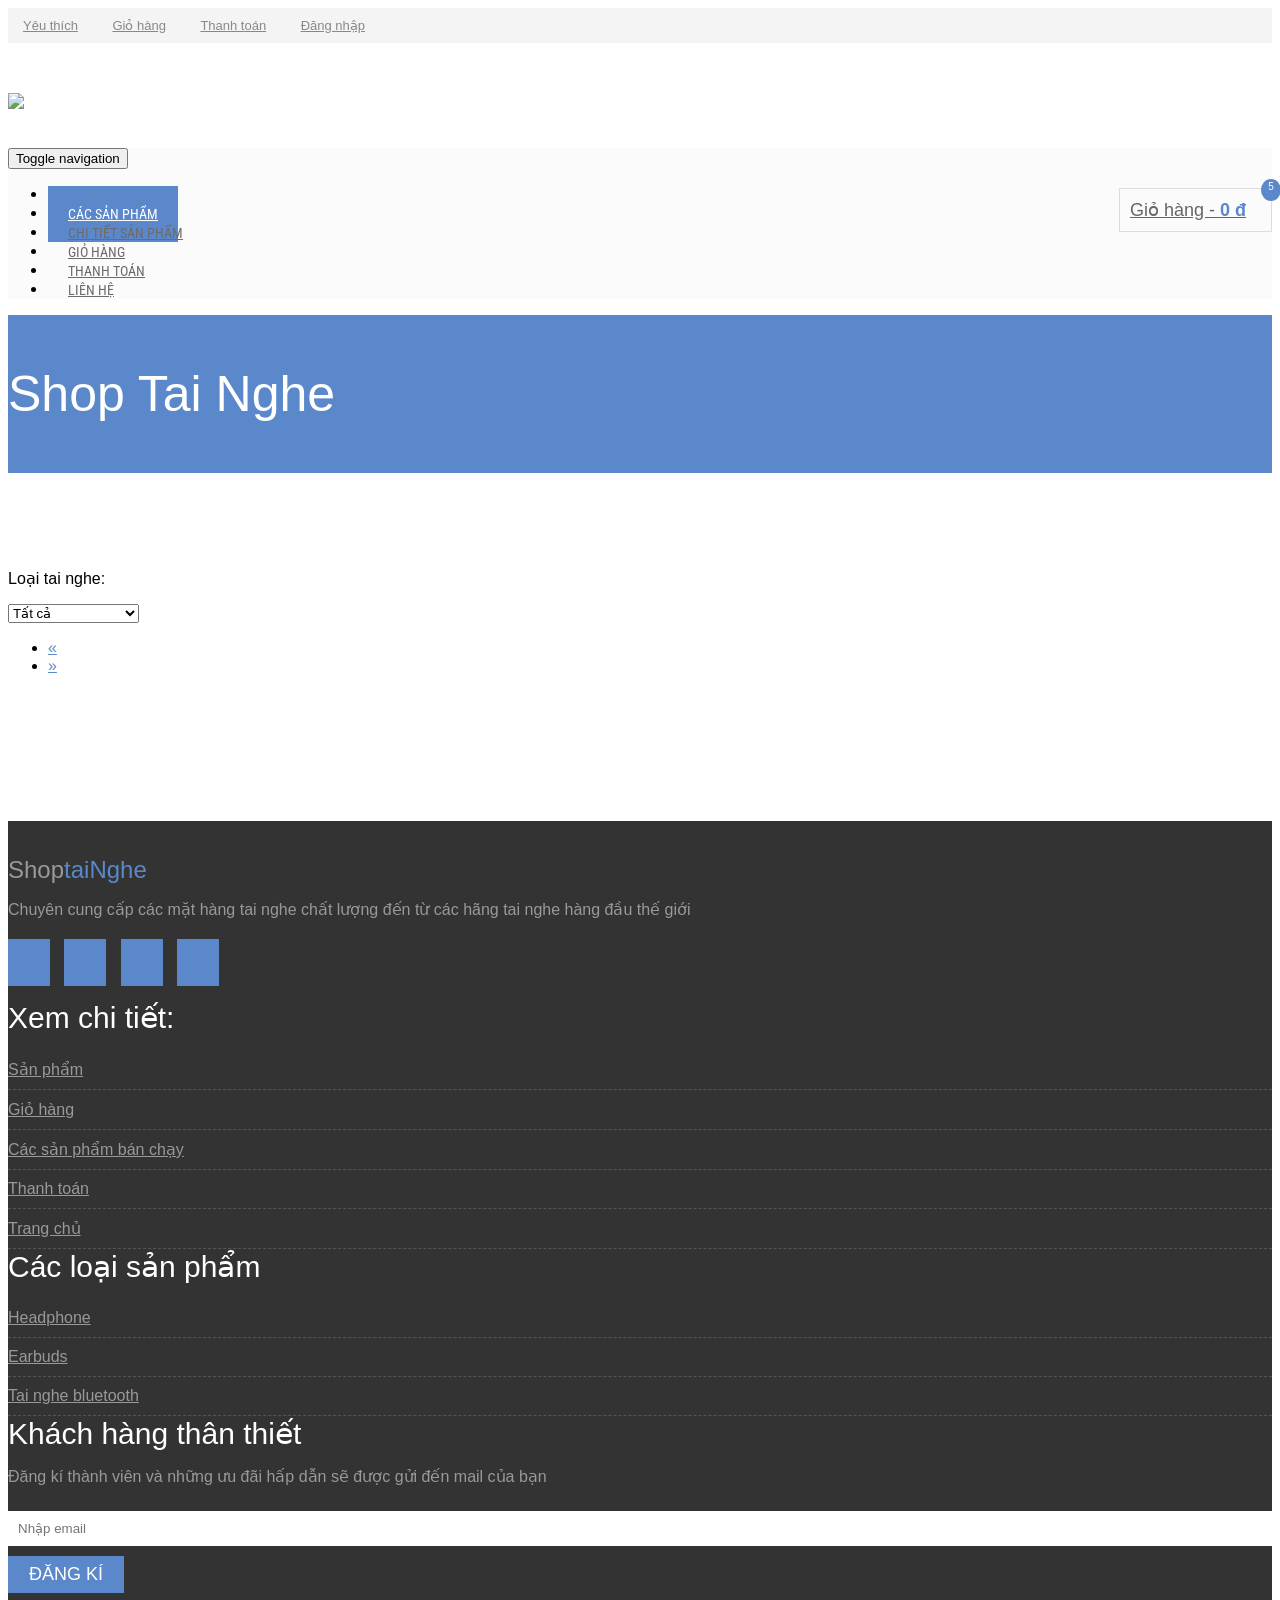
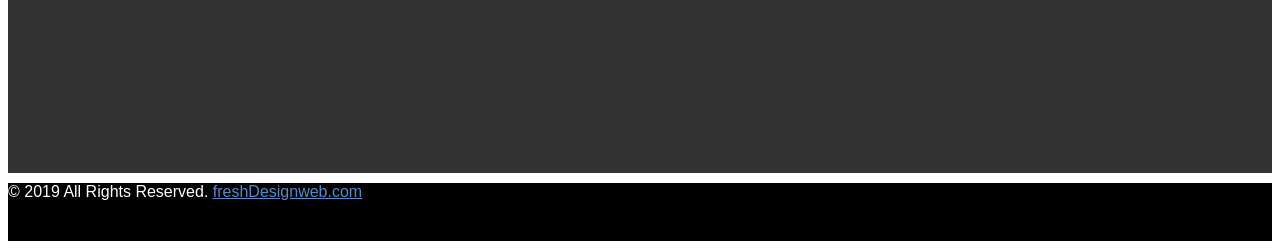
==== commit 88c256d3: "Final requirement" ====
--- a/shop.html
+++ b/shop.html
@@ -33,6 +33,7 @@
       <script src="https://oss.maxcdn.com/html5shiv/3.7.2/html5shiv.min.js"></script>
       <script src="https://oss.maxcdn.com/respond/1.4.2/respond.min.js"></script>
     <[endif]-->
+    <script src="js/productsProps.js"></script>
   </head>
   <body>
    
@@ -42,38 +43,13 @@
                 <div class="col-md-8">
                     <div class="user-menu">
                         <ul>
-                            <li><a href="#"><i class="fa fa-user"></i> Tài khoản</a></li>
                             <li><a href="#"><i class="fa fa-heart"></i>Yêu thích</a></li>
-                            <li><a href="cart.html"><i class="fa fa-user"></i>Giỏ của tôi</a></li>
+                            <li><a href="cart.html"><i class="fa fa-user"></i>Giỏ hàng</a></li>
                             <li><a href="checkout.html"><i class="fa fa-user"></i> Thanh toán</a></li>
                             <li><a href="#"><i class="fa fa-user"></i> Đăng nhập</a></li>
                         </ul>
                     </div>
                 </div>
-                
-                <div class="col-md-4">
-                    <div class="header-right">
-                        <ul class="list-unstyled list-inline">
-                            <li class="dropdown dropdown-small">
-                                <a data-toggle="dropdown" data-hover="dropdown" class="dropdown-toggle" href="#"><span class="key">Đơn vị tiền tệ :</span><span class="value">VNĐ </span><b class="caret"></b></a>
-                                <ul class="dropdown-menu">
-                                    <li><a href="#">VNĐ</a></li>
-                                    <li><a href="#">USD</a></li>
-                                    <li><a href="#">EUR</a></li>
-                                </ul>
-                            </li>
-
-                            <li class="dropdown dropdown-small">
-                                <a data-toggle="dropdown" data-hover="dropdown" class="dropdown-toggle" href="#"><span class="key">Ngôn ngữ :</span><span class="value">Việt Nam </span><b class="caret"></b></a>
-                                <ul class="dropdown-menu">
-                                    <li><a href="#">English</a></li>
-                                    <li><a href="#">French</a></li>
-                                    <li><a href="#">German</a></li>
-                                </ul>
-                            </li>
-                        </ul>
-                    </div>
-                </div>
             </div>
         </div>
     </div> <!-- End header area -->
@@ -83,13 +59,13 @@
             <div class="row">
                 <div class="col-sm-6">
                     <div class="logo">
-                        <h1><a href="./"><img src="img/logo.png"></a></h1>
+                        <h1><img src="imgs/logo.png"></a></h1>
                     </div>
                 </div>
                 
                 <div class="col-sm-6">
                     <div class="shopping-item">
-                        <a href="cart.html">Giỏ hàng - <span class="cart-amunt">0đ</span> <i class="fa fa-shopping-cart"></i> <span class="product-count">5</span></a>
+                        <a href="cart.html">Giỏ hàng - <span class="cart-amunt">0</span> <span <span style="color: #5a88ca; font-weight: 700;">đ</span><i class="fa fa-shopping-cart"></i> <span class="product-count">5</span></a>
                     </div>
                 </div>
             </div>
@@ -136,205 +112,74 @@
     
     <div class="single-product-area">
         <div class="zigzag-bottom"></div>
-        <div class="container">
-            <div class="row">
-                <div class="col-md-3 col-sm-6">
-                    <div class="single-shop-product">
-                        <div class="product-upper">
-                            <img src="imgs/headphone2.jpg" alt="">
-                        </div>
-                        <h2><a href="">Campfire</a></h2>
-                        <div class="product-carousel-price">
-                            <ins>89999đ</ins> <del>99900đ</del>
-                        </div>  
-                        
-                        <div class="product-option-shop">
-                            <a class="add_to_cart_button" data-name="Campfire" data-price="89999" data-quantity="1" data-product_sku="" data-product_id="70" rel="nofollow" href="/canvas/shop/?add-to-cart=70">Thêm vào giỏ</a>
-                        </div>                       
-                    </div>
-                </div>
-                <div class="col-md-3 col-sm-6">
-                    <div class="single-shop-product">
-                        <div class="product-upper">
-                            <img src="imgs/headphone1.jpg" alt="">
-                        </div>
-                        <h2><a href="">Cascade</a></h2>
-                        <div class="product-carousel-price">
-                            <ins>89999đ</ins> <del>99900đ</del>
-                        </div>  
-                        
-                        <div class="product-option-shop">
-                             <a class="add_to_cart_button" data-name="Cascade" data-price="89999" data-quantity="1" data-product_sku="" data-product_id="70" rel="nofollow" href="/canvas/shop/?add-to-cart=70">Thêm vào giỏ</a>
-                        </div>                       
-                    </div>
-                </div>
-                <div class="col-md-3 col-sm-6">
-                    <div class="single-shop-product">
-                        <div class="product-upper">
-                            <img src="imgs/headphone3.jpg" alt="">
-                        </div>
-                        <h2><a href="">Campnond</a></h2>
-                        <div class="product-carousel-price">
-                            <ins>89999đ</ins> <del>99900đ</del>
-                        </div>  
-                        
-                        <div class="product-option-shop">
-                             <a class="add_to_cart_button" data-name="Campnond" data-price="89999" data-quantity="1" data-product_sku="" data-product_id="70" rel="nofollow" href="/canvas/shop/?add-to-cart=70">Thêm vào giỏ</a>
-                        </div>                       
-                    </div>
-                </div>
-                <div class="col-md-3 col-sm-6">
-                    <div class="single-shop-product">
-                        <div class="product-upper">
-                            <img src="imgs/headphone4.jpg" alt="">
-                        </div>
-                        <h2><a href="">Samsung</a></h2>
-                        <div class="product-carousel-price">
-                            <ins>89999đ</ins> <del>99900đ</del>
-                        </div>  
-                        
-                        <div class="product-option-shop">
-                             <a class="add_to_cart_button" data-name="Samsung" data-price="89999" data-quantity="1" data-product_sku="" data-product_id="70" rel="nofollow" href="/canvas/shop/?add-to-cart=70">Thêm vào giỏ</a>
-                        </div>                       
-                    </div>
-                </div>
-                <div class="col-md-3 col-sm-6">
-                    <div class="single-shop-product">
-                        <div class="product-upper">
-                            <img src="imgs/headphone2.jpg" alt="">
-                        </div>
-                        <h2><a href="">Xhead</a></h2>
-                        <div class="product-carousel-price">
-                            <ins>89999đ</ins> <del>99900đ</del>
-                        </div>  
-                        
-                        <div class="product-option-shop">
-                             <a class="add_to_cart_button" data-name="Xhead" data-price="89999" data-quantity="1" data-product_sku="" data-product_id="70" rel="nofollow" href="/canvas/shop/?add-to-cart=70">Thêm vào giỏ</a>
-                        </div>                       
-                    </div>
-                </div>
-                <div class="col-md-3 col-sm-6">
-                    <div class="single-shop-product">
-                        <div class="product-upper">
-                            <img src="imgs/headphone1.jpg" alt="">
-                        </div>
-                        <h2><a href="">Camme</a></h2>
-                        <div class="product-carousel-price">
-                            <ins>89999đ</ins> <del>99900đ</del>
-                        </div>  
-                        
-                        <div class="product-option-shop">
-                             <a class="add_to_cart_button" data-name="Camme" data-price="89999" data-quantity="1" data-product_sku="" data-product_id="70" rel="nofollow" href="/canvas/shop/?add-to-cart=70">Thêm vào giỏ</a>
-                        </div>                       
-                    </div>
-                </div>
-                <div class="col-md-3 col-sm-6">
-                    <div class="single-shop-product">
-                        <div class="product-upper">
-                            <img src="imgs/headphone3.jpg" alt="">
-                        </div>
-                        <h2><a href="">Desba</a></h2>
-                        <div class="product-carousel-price">
-                            <ins>89999đ</ins> <del>99900đ</del>
-                        </div>  
-                        
-                        <div class="product-option-shop">
-                             <a class="add_to_cart_button" data-name="Desba" data-price="89999" data-quantity="1" data-product_sku="" data-product_id="70" rel="nofollow" href="/canvas/shop/?add-to-cart=70">Thêm vào giỏ</a>
-                        </div>                       
-                    </div>
-                </div>
-                <div class="col-md-3 col-sm-6">
-                    <div class="single-shop-product">
-                        <div class="product-upper">
-                            <img src="imgs/headphone4.jpg" alt="">
-                        </div>
-                        <h2><a href="">Nosum</a></h2>
-                        <div class="product-carousel-price">
-                            <ins>89999đ</ins> <del>99900đ</del>
-                        </div>  
-                        
-                        <div class="product-option-shop">
-                             <a class="add_to_cart_button" data-name="Nosum" data-price="89999" data-quantity="1" data-product_sku="" data-product_id="70" rel="nofollow" href="/canvas/shop/?add-to-cart=70">Thêm vào giỏ</a>
-                        </div>                       
-                    </div>
-                </div>
-                <div class="col-md-3 col-sm-6">
-                    <div class="single-shop-product">
-                        <div class="product-upper">
-                            <img src="imgs/headphone2.jpg" alt="">
-                        </div>
-                        <h2><a href="">Z100d</a></h2>
-                        <div class="product-carousel-price">
-                            <ins>89999đ</ins> <del>99900đ</del>
-                        </div>  
-                        
-                        <div class="product-option-shop">
-                             <a class="add_to_cart_button" data-name="Z100d" data-price="89999" data-quantity="1" data-product_sku="" data-product_id="70" rel="nofollow" href="/canvas/shop/?add-to-cart=70">Thêm vào giỏ</a>
-                        </div>                       
-                    </div>
-                </div>
-                <div class="col-md-3 col-sm-6">
-                    <div class="single-shop-product">
-                        <div class="product-upper">
-                            <img src="imgs/headphone1.jpg" alt="">
-                        </div>
-                        <h2><a href="">Landy</a></h2>
-                        <div class="product-carousel-price">
-                            <ins>89999đ</ins> <del>99900đ</del>
-                        </div>  
-                        
-                        <div class="product-option-shop">
-                             <a class="add_to_cart_button" data-name="Landy" data-price="89999" data-quantity="1" data-product_sku="" data-product_id="70" rel="nofollow" href="/canvas/shop/?add-to-cart=70">Thêm vào giỏ</a>
-                        </div>                       
-                    </div>
-                </div>
-                <div class="col-md-3 col-sm-6">
-                    <div class="single-shop-product">
-                        <div class="product-upper">
-                            <img src="imgs/headphone3.jpg" alt="">
-                        </div>
-                        <h2><a href="">Runt</a></h2>
-                        <div class="product-carousel-price">
-                            <ins>89999đ</ins> <del>99900đ</del>
-                        </div>  
-                        
-                        <div class="product-option-shop">
-                             <a class="add_to_cart_button" data-name="Runt" data-price="89999" data-quantity="1" data-product_sku="" data-product_id="70" rel="nofollow" href="/canvas/shop/?add-to-cart=70">Thêm vào giỏ</a>
-                        </div>                       
-                    </div>
-                </div>
-                <div class="col-md-3 col-sm-6">
-                    <div class="single-shop-product">
-                        <div class="product-upper">
-                            <img src="imgs/headphone4.jpg" alt="">
-                        </div>
-                        <h2><a href="">Xmose</a></h2>
-                        <div class="product-carousel-price">
-                            <ins>89999đ</ins> <del>99900đ</del>
-                        </div>  
-                        
-                        <div class="product-option-shop">
-                             <a class="add_to_cart_button" data-name="Xmose" data-price="89999" data-quantity="1" data-product_sku="" data-product_id="70" rel="nofollow" href="/canvas/shop/?add-to-cart=70">Thêm vào giỏ</a>
-                        </div>                       
-                    </div>
-                </div>
-            </div>
+        <div id="shop-filter" class="row justify-content-center">
+            <div class="row container mb-3">
+              <p class="d-inline-block p-2 m-0 font-weight-bold col-lg-2">Loại tai nghe:</p>
+              <select id="categoryFilter" class="form-control form-control-sm col-lg-3" onChange="shopFilter(this.value);">
+                <option value="" selected>Tất cả</option>
+                <option value="Earbuds">Earbuds</option>
+                <option value="Headphones">Headphones</option>
+                <option value="Tai nghe bluetooth">Tai nghe bluetooth</option>
+              </select>
+              <div class="col-lg-5"></div>
+            </div>
+          </div>
+          <div class="product-show container">
+            <div class="row justify-content-center">
+              <script>
+                var filtedData = data;
+                const maxLoad = 12;
+                function loadProduct(page, array) {
+                  var container = $('.single-product-area .product-show > .row');
+                  var content = "";
+                  for (var i = (page - 1) * 12; i < Math.min(page * 12, array.length); i++) {
+                    var it = array[i];
+                    content += `
+                          <div class="col-lg-3 col-md-4 col-sm-6" style="max-width: 300px; padding: 0">
+                            <div class="single-shop-product" ondragstart="itemDrag(event)" draggable="true" data-itemid="${it.Id}">
+                              <div class="product-upper">
+                                <a href="single-product.html?id=${it.Id}" draggable="false">
+                                  <img src="${it.LinkImageSP}" alt="" style="display: block; margin: 0 auto; width: 250px; height: 280px;" draggable="false">
+                                  <h2>${it.NameSP}</h2>
+                                </a>
+                              </div>
+                              <div class="product-carousel-price">
+                                <ins>${it.SaleSP}<sup>đ</sup></ins> <del>${it.money}<sup>đ</sup></del>
+                              </div>
+      
+                              <div class="product-option-shop">
+                                <a href="#" class="add_to_cart_button" data-quantity="1" data-product_sku="" data-product_id="70" rel="nofollow" data-name="${it.NameSP}" data-price="${it.SaleSP}">Thêm vào giỏ hàng</a>
+                              </div>
+                            </div>
+                          </div>`
+                  }
+                  container.html(content);
+                }
+              </script>
+            </div>
+          </div>
             
-            <div class="row">
+            <div id="shop-pagination" class="row">
                 <div class="col-md-12">
                     <div class="product-pagination text-center">
                         <nav>
-                          <ul class="pagination">
+                          <ul class="pagination justify-content-center">
                             <li>
                               <a href="#" aria-label="Previous">
                                 <span aria-hidden="true">&laquo;</span>
                               </a>
                             </li>
-                            <li><a href="#">1</a></li>
-                            <li><a href="#">2</a></li>
-                            <li><a href="#">3</a></li>
-                            <li><a href="#">4</a></li>
-                            <li><a href="#">5</a></li>
+                            <script>
+                                function generatePage() {
+                                  var pageNumber = Math.ceil(filtedData.length / maxLoad);
+                                  var content = `<li class="page-item"><a href="javascript:loadProduct(${1}, filtedData)" class="page-link" href="" aria-label="Trước"><span aria-hidden="true">&laquo;</span></a></li>`;
+                                  for (var i = 1; i <= pageNumber; i++) {
+                                    content += `<li class="page-item"><a href="javascript:loadProduct(${i}, filtedData)" class="page-link">${i}</a></li>`;
+                                  }
+                                  content += `<li class="page-item"><a href="javascript:loadProduct(${pageNumber}, filtedData)" class="page-link" href="" aria-label="Sau"><span aria-hidden="true">&raquo;</span></a></li>`;
+                                  $('#shop-pagination .product-pagination .pagination').html(content);
+                                }
+                            </script>
                             <li>
                               <a href="#" aria-label="Next">
                                 <span aria-hidden="true">&raquo;</span>
@@ -349,7 +194,7 @@
     </div>
 
 
-    <div class="footer-top-area">
+<div class="footer-top-area">
         <div class="zigzag-bottom"></div>
         <div class="container">
             <div class="row">
@@ -370,12 +215,12 @@
                     <div class="footer-menu">
                         <h2 class="footer-wid-title">Xem chi tiết: </h2>
                         <ul>
-                            <li><a href="#">Tài khoản</a></li>
-                            <li><a href="#">Lịch sử đơn hàng</a></li>
+                            <li><a href="shop.html">Sản phẩm</a></li>
+                            <li><a href="cart.html">Giỏ hàng</a></li>
                             <li><a href="#">Các sản phẩm bán chạy</a></li>
-                            <li><a href="#">Thông tin nhà cung cấp</a></li>
-                            <li><a href="#">Trang chủ</a></li>
-                        </ul>                        
+                            <li><a href="checkout.html">Thanh toán</a></li>
+                            <li><a href="index.html">Trang chủ</a></li>
+                        </ul>                       
                     </div>
                 </div>
                 
@@ -383,9 +228,9 @@
                     <div class="footer-menu">
                         <h2 class="footer-wid-title">Các loại sản phẩm</h2>
                         <ul>
-                            <li><a href="#">Headphone</a></li>
-                            <li><a href="#">Earbuds</a></li> 
-                            <li><a href="">Tai nghe bluetooth</a></li>                           
+                            <li><a href="shop.html?category=Headphones">Headphone</a></li>
+                            <li><a href="shop.html?category=Earbuds">Earbuds</a></li>   
+                            <li><a href="shop.html?category=Tai nghe bluetooth">Tai nghe bluetooth</a></li>                      
                         </ul>                        
                     </div>
                 </div>
@@ -443,5 +288,27 @@
     <!-- Main Script -->
     <script src="js/main.js"></script>
      <script src="js/shopcart.js"></script>
+     <script>
+        function shopFilter(filterStr, searchStr = "") {
+          searchStr = searchStr.toLocaleLowerCase();
+          filtedData = data.filter(exp => ((filterStr == "" || filterStr == 'undefined') ? true : (exp.Category == filterStr))
+            && (exp.Category.toLocaleLowerCase().includes(searchStr)
+            || exp.NameSP.toLocaleLowerCase().includes(searchStr)));
+          loadProduct(1, filtedData);
+          generatePage();
+        }
+        function shopSort(desc) {
+          filtedData.sort((a, b) => desc ? a.SaleSP < b.SaleSP : a.SaleSP > b.SaleSP);
+          loadProduct(1, filtedData);
+        }
+        $(document).ready(function () {
+          var param = new URLSearchParams(window.location.search);
+          var filterStr = param.get('category') || "";
+          var searchStr = param.get('q') || "";
+          // console.log($('#categoryFilter').text());
+          $('#categoryFilter').val(filterStr);
+          shopFilter(filterStr, searchStr);
+        });
+      </script>
   </body>
 </html>
